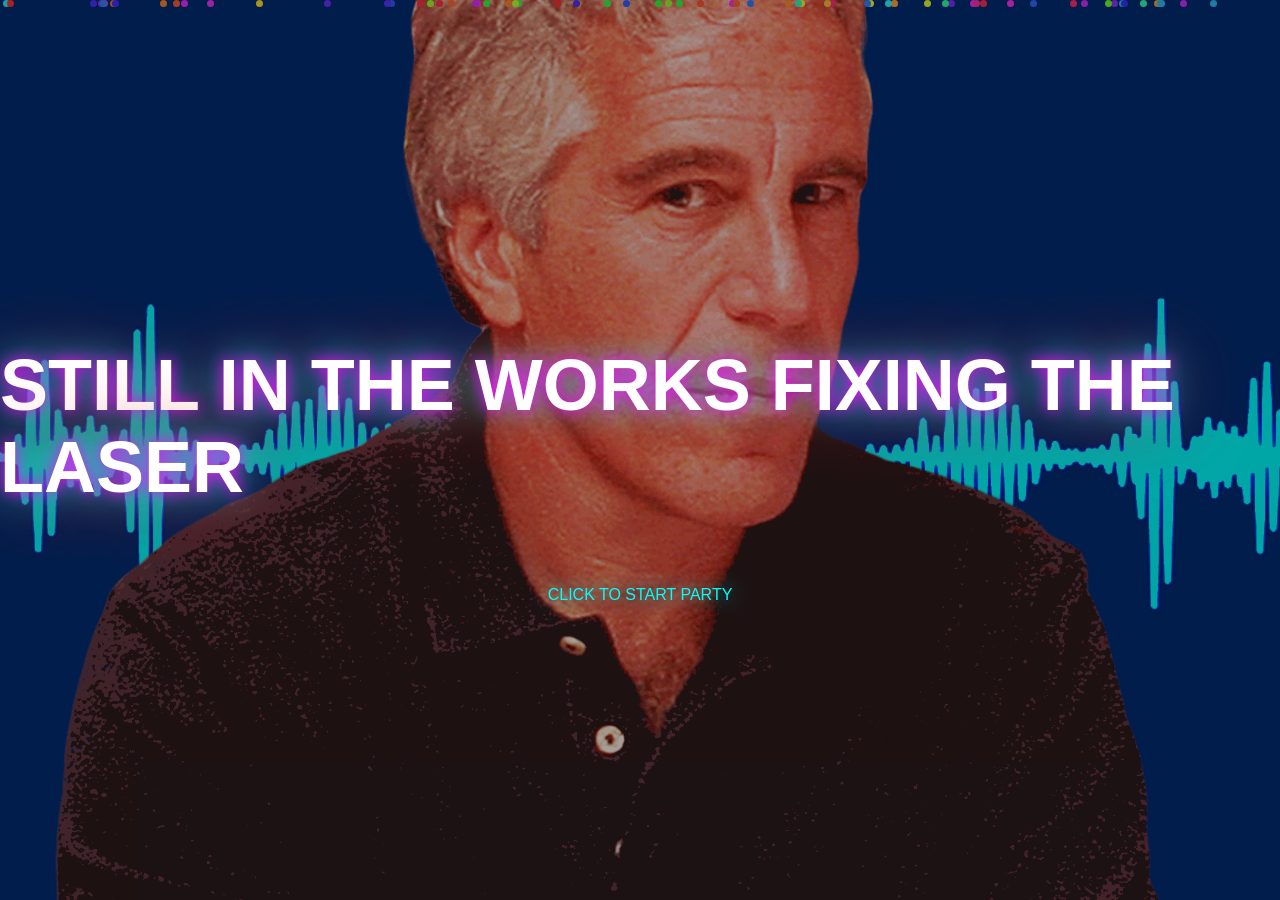
==== secretpage.html @ 55de4453 "Update secretpage.html" ====
<!DOCTYPE html>
<html lang="en">
<head>
<meta charset="UTF-8">
<title>SECRET PARTY TIME</title>

<style>
:root {
  --bg-gif: url("funnygiff.gif");
}

* { box-sizing: border-box; }

body {
  margin: 0;
  height: 100vh;
  background: var(--bg-gif) center / cover no-repeat fixed;
  font-family: Arial, sans-serif;
  overflow: hidden;
  cursor: pointer;
  animation: hue 10s linear infinite;
}

.overlay {
  position: fixed;
  inset: 0;
  background: rgba(0,0,0,0.35);
  display: flex;
  justify-content: center;
  align-items: center;
  flex-direction: column;
  z-index: 10;
}

h1 {
  font-size: 72px;
  color: #fff;
  text-shadow:
    0 0 15px #ff00ff,
    0 0 40px #00ffff,
    0 0 80px #ff0000;
  animation: pulse 1s infinite alternate;
}

p {
  color: #fff;
  letter-spacing: 4px;
}

.click {
  margin-top: 30px;
  color: #00ffff;
  text-shadow: 0 0 20px #00ffff;
  animation: blink 0.8s infinite;
}

.laser {
  position: fixed;
  top: 50%;
  width: 50vw;
  height: 6px;
  opacity: 0.9;
  pointer-events: none;
  z-index: 6;
  filter: blur(0.4px);
}

.laser.left {
  left: 0;
  transform-origin: left center;
}

.laser.right {
  right: 0;
  transform-origin: right center;
}

.particle {
  position: absolute;
  width: 7px;
  height: 7px;
  border-radius: 50%;
  background: hsl(var(--h),100%,60%);
  animation: float 6s linear infinite;
  z-index: 4;
}

@keyframes pulse {
  from { transform: scale(1); }
  to { transform: scale(1.15); }
}

@keyframes blink {
  0%,100% { opacity: 0.2; }
  50% { opacity: 1; }
}

@keyframes float {
  from { transform: translateY(110vh); }
  to { transform: translateY(-10vh); }
}

@keyframes hue {
  from { filter: hue-rotate(0deg); }
  to { filter: hue-rotate(360deg); }
}
</style>
</head>

<body>

<div class="overlay">
  <h1>STILL IN THE WORKS FIXING THE LASER </h1>
  
  <div class="click">CLICK TO START PARTY</div>
</div>

<audio id="music" src="efj.mp3" loop crossorigin="anonymous"></audio>

<script>
const music = document.getElementById("music");
let started = false;

const ctx = new (window.AudioContext || window.webkitAudioContext)();
const src = ctx.createMediaElementSource(music);
const analyser = ctx.createAnalyser();
analyser.fftSize = 256;
src.connect(analyser);
analyser.connect(ctx.destination);

const data = new Uint8Array(analyser.frequencyBinCount);

document.addEventListener("click", () => {
  if (!started) {
    ctx.resume();
    music.volume = 1;
    music.play();
    started = true;
    document.querySelector(".click").remove();
  }
});

const lasers = [];

for (let i = 0; i < 4; i++) {
  const left = document.createElement("div");
  left.className = "laser left";
  document.body.appendChild(left);

  const right = document.createElement("div");
  right.className = "laser right";
  document.body.appendChild(right);

  lasers.push({ left, right, offset: i * 12 });
}

for (let i = 0; i < 70; i++) {
  const p = document.createElement("div");
  p.className = "particle";
  p.style.left = Math.random() * 100 + "vw";
  p.style.animationDelay = Math.random() * 6 + "s";
  p.style.setProperty("--h", Math.random() * 360);
  document.body.appendChild(p);
}

function animate() {
  requestAnimationFrame(animate);
  analyser.getByteFrequencyData(data);

  const bass = data.slice(0, 20).reduce((a,b)=>a+b,0) / 20;
  const mid  = data.slice(40, 90).reduce((a,b)=>a+b,0) / 50;
  const power = (bass + mid) / 2;

  lasers.forEach((l, i) => {
    const glow = power * 2;
    const thickness = 4 + power / 25;
    const reach = Math.min(50, power / 2);

    const color = `hsl(${power * 2 + i * 40},100%,60%)`;

    l.left.style.height = thickness + "px";
    l.right.style.height = thickness + "px";

    l.left.style.background =
      `linear-gradient(90deg, ${color}, transparent)`;
    l.right.style.background =
      `linear-gradient(270deg, ${color}, transparent)`;

    l.left.style.boxShadow =
      `0 0 ${glow}px ${color}, 0 0 ${glow*2}px ${color}`;
    l.right.style.boxShadow =
      `0 0 ${glow}px ${color}, 0 0 ${glow*2}px ${color}`;

    l.left.style.transform =
      `translateY(${l.offset}vh) scaleX(${reach/50})`;
    l.right.style.transform =
      `translateY(${-l.offset}vh) scaleX(${reach/50})`;
  });
}

animate();
</script>

</body>
</html>
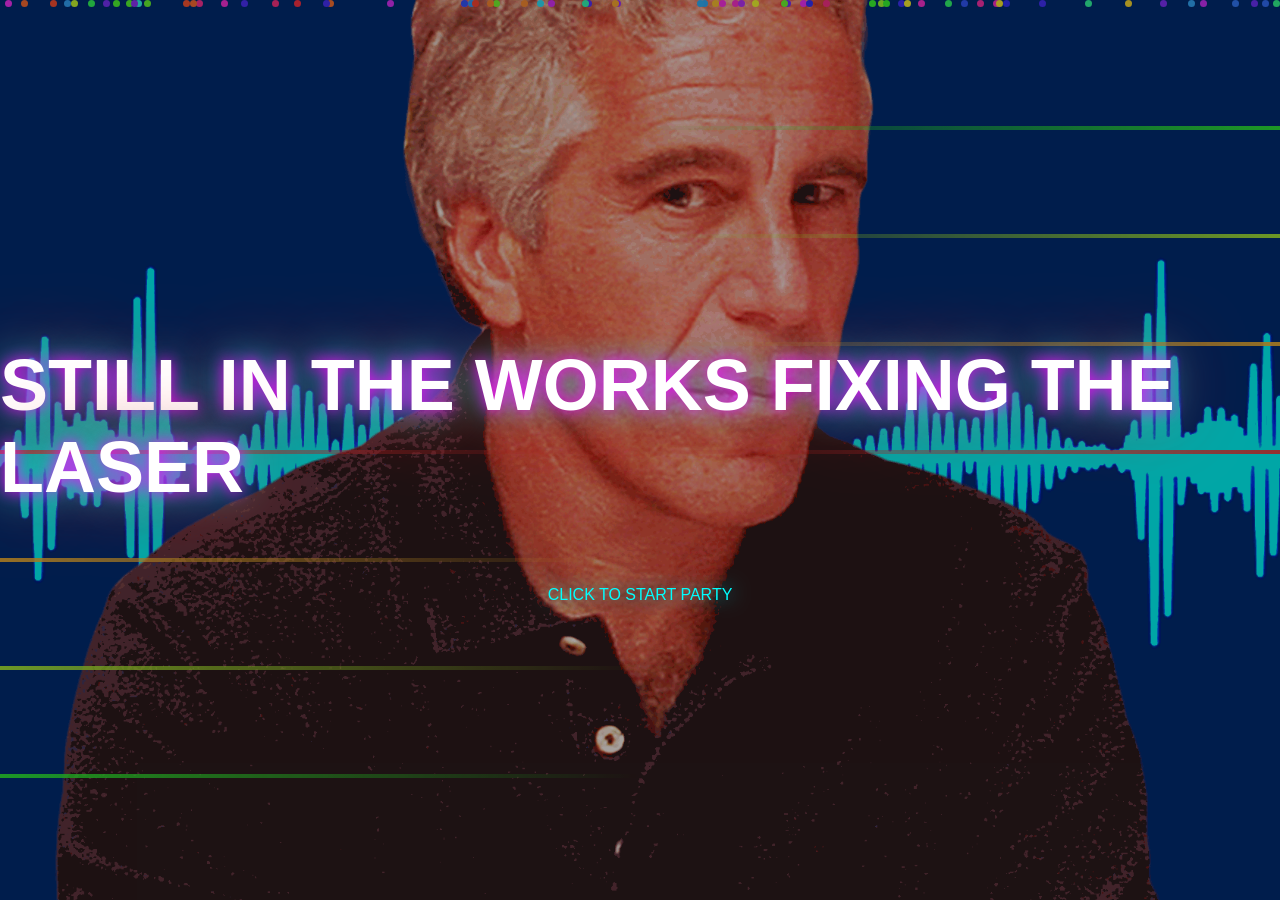
==== commit b59253ff: "Update secretpage.html" ====
--- a/secretpage.html
+++ b/secretpage.html
@@ -56,15 +56,16 @@
 
 .laser {
   position: fixed;
-  top: 50%;
   width: 50vw;
   height: 6px;
   opacity: 0.9;
   pointer-events: none;
   z-index: 6;
   filter: blur(0.4px);
-}
-
+  will-change: transform;
+}
+
+/* Updated laser positions */
 .laser.left {
   left: 0;
   transform-origin: left center;
@@ -103,6 +104,13 @@
 @keyframes hue {
   from { filter: hue-rotate(0deg); }
   to { filter: hue-rotate(360deg); }
+}
+
+/* New animation for moving bars */
+@keyframes slideLeftRight {
+  0% { transform: translateX(-20vw) rotate(var(--rotate-angle)); }
+  50% { transform: translateX(20vw) rotate(var(--rotate-angle)); }
+  100% { transform: translateX(-20vw) rotate(var(--rotate-angle)); }
 }
 </style>
 </head>
@@ -142,13 +150,21 @@
 
 const lasers = [];
 
+
 for (let i = 0; i < 4; i++) {
   const left = document.createElement("div");
   left.className = "laser left";
+
+  left.style.setProperty("--rotate-angle", `${(i * 10) - 15}deg`);
+  left.style.animation = `slideLeftRight ${3 + (i * 0.7)}s ease-in-out infinite`;
+  left.style.animationDelay = `${i * 0.3}s`;
   document.body.appendChild(left);
 
   const right = document.createElement("div");
   right.className = "laser right";
+  right.style.setProperty("--rotate-angle", `${(i * 10) + 15}deg`);
+  right.style.animation = `slideLeftRight ${4 + (i * 0.5)}s ease-in-out infinite`;
+  right.style.animationDelay = `${i * 0.5}s`;
   document.body.appendChild(right);
 
   lasers.push({ left, right, offset: i * 12 });
@@ -191,10 +207,9 @@
     l.right.style.boxShadow =
       `0 0 ${glow}px ${color}, 0 0 ${glow*2}px ${color}`;
 
-    l.left.style.transform =
-      `translateY(${l.offset}vh) scaleX(${reach/50})`;
-    l.right.style.transform =
-      `translateY(${-l.offset}vh) scaleX(${reach/50})`;
+    
+    l.left.style.top = `calc(50% + ${l.offset}vh)`;
+    l.right.style.top = `calc(50% + ${-l.offset}vh)`;
   });
 }
 
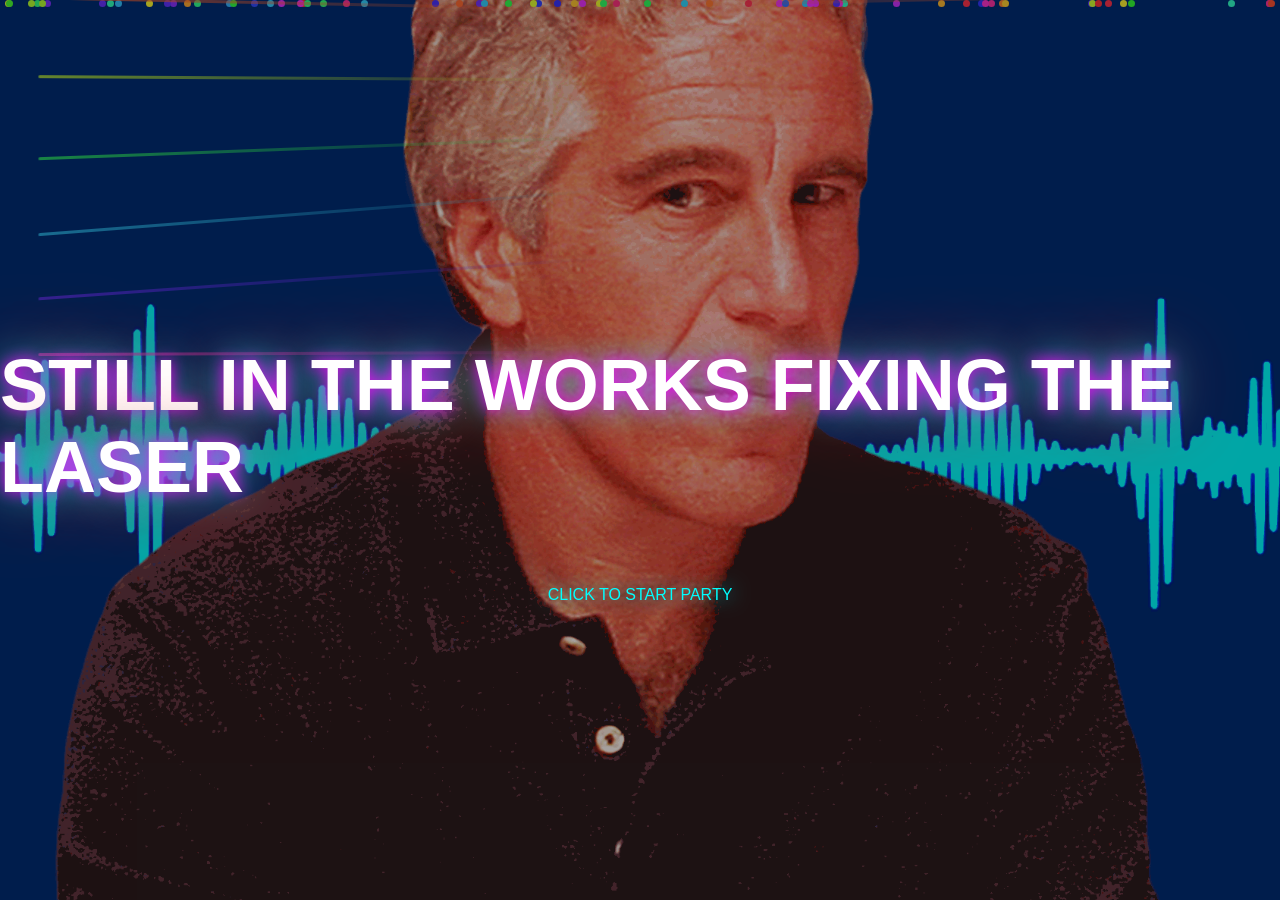
==== commit 43463f4d: "Update secretpage.html" ====
--- a/secretpage.html
+++ b/secretpage.html
@@ -63,17 +63,17 @@
   z-index: 6;
   filter: blur(0.4px);
   will-change: transform;
+  border-radius: 100px;
+  transform-origin: center;
 }
 
 /* Updated laser positions */
 .laser.left {
   left: 0;
-  transform-origin: left center;
 }
 
 .laser.right {
   right: 0;
-  transform-origin: right center;
 }
 
 .particle {
@@ -104,13 +104,6 @@
 @keyframes hue {
   from { filter: hue-rotate(0deg); }
   to { filter: hue-rotate(360deg); }
-}
-
-/* New animation for moving bars */
-@keyframes slideLeftRight {
-  0% { transform: translateX(-20vw) rotate(var(--rotate-angle)); }
-  50% { transform: translateX(20vw) rotate(var(--rotate-angle)); }
-  100% { transform: translateX(-20vw) rotate(var(--rotate-angle)); }
 }
 </style>
 </head>
@@ -150,24 +143,24 @@
 
 const lasers = [];
 
-
-for (let i = 0; i < 4; i++) {
+// Create more lasers for better effect
+for (let i = 0; i < 6; i++) {
   const left = document.createElement("div");
   left.className = "laser left";
-
-  left.style.setProperty("--rotate-angle", `${(i * 10) - 15}deg`);
-  left.style.animation = `slideLeftRight ${3 + (i * 0.7)}s ease-in-out infinite`;
-  left.style.animationDelay = `${i * 0.3}s`;
   document.body.appendChild(left);
 
   const right = document.createElement("div");
   right.className = "laser right";
-  right.style.setProperty("--rotate-angle", `${(i * 10) + 15}deg`);
-  right.style.animation = `slideLeftRight ${4 + (i * 0.5)}s ease-in-out infinite`;
-  right.style.animationDelay = `${i * 0.5}s`;
   document.body.appendChild(right);
 
-  lasers.push({ left, right, offset: i * 12 });
+  lasers.push({ 
+    left, 
+    right, 
+    offset: i * 8, // Vertical spacing
+    waveSpeed: 0.5 + (i * 0.3), // Different wave speeds
+    waveAmount: 0.3 + (i * 0.2), // Different wave amplitudes
+    beatPhase: i * 0.5 // Different beat phases
+  });
 }
 
 for (let i = 0; i < 70; i++) {
@@ -179,6 +172,8 @@
   document.body.appendChild(p);
 }
 
+let time = 0;
+
 function animate() {
   requestAnimationFrame(animate);
   analyser.getByteFrequencyData(data);
@@ -186,30 +181,52 @@
   const bass = data.slice(0, 20).reduce((a,b)=>a+b,0) / 20;
   const mid  = data.slice(40, 90).reduce((a,b)=>a+b,0) / 50;
   const power = (bass + mid) / 2;
+  
+  time += 0.02;
 
   lasers.forEach((l, i) => {
     const glow = power * 2;
-    const thickness = 4 + power / 25;
-    const reach = Math.min(50, power / 2);
-
-    const color = `hsl(${power * 2 + i * 40},100%,60%)`;
-
+    const thickness = 3 + power / 20;
+    
+    // Beat-responsive values
+    const beatIntensity = Math.max(0.2, power / 128);
+    const waveIntensity = beatIntensity * l.waveAmount;
+    const waveFrequency = l.waveSpeed * 2 + beatIntensity;
+    
+    // Calculate wave position
+    const waveOffset = Math.sin(time * waveFrequency + l.beatPhase) * 50 * waveIntensity;
+    const waveCurve = Math.cos(time * waveFrequency * 0.7 + l.beatPhase) * 25 * waveIntensity;
+    
+    // Smooth color transition based on beat
+    const hue = (time * 20 + i * 60 + power) % 360;
+    const color = `hsl(${hue}, 100%, 60%)`;
+
+    // Apply styles with wave effect
     l.left.style.height = thickness + "px";
     l.right.style.height = thickness + "px";
 
+    // Left lasers wave from left to right
     l.left.style.background =
       `linear-gradient(90deg, ${color}, transparent)`;
+    l.left.style.transform = 
+      `translateY(${l.offset}vh) translateY(${waveOffset}px) skewY(${waveCurve}deg) scaleX(${0.8 + beatIntensity * 0.4})`;
+    
+    // Right lasers wave from right to left (mirrored)
     l.right.style.background =
       `linear-gradient(270deg, ${color}, transparent)`;
-
+    l.right.style.transform = 
+      `translateY(${-l.offset}vh) translateY(${-waveOffset}px) skewY(${-waveCurve}deg) scaleX(${0.8 + beatIntensity * 0.4})`;
+
+    // Glow effect that pulses with beat
+    const glowSize = glow * (0.8 + beatIntensity * 0.5);
     l.left.style.boxShadow =
-      `0 0 ${glow}px ${color}, 0 0 ${glow*2}px ${color}`;
+      `0 0 ${glowSize}px ${color}, 0 0 ${glowSize * 2}px ${color}`;
     l.right.style.boxShadow =
-      `0 0 ${glow}px ${color}, 0 0 ${glow*2}px ${color}`;
-
-    
-    l.left.style.top = `calc(50% + ${l.offset}vh)`;
-    l.right.style.top = `calc(50% + ${-l.offset}vh)`;
+      `0 0 ${glowSize}px ${color}, 0 0 ${glowSize * 2}px ${color}`;
+
+    // Opacity also pulses with beat
+    l.left.style.opacity = 0.7 + beatIntensity * 0.3;
+    l.right.style.opacity = 0.7 + beatIntensity * 0.3;
   });
 }
 
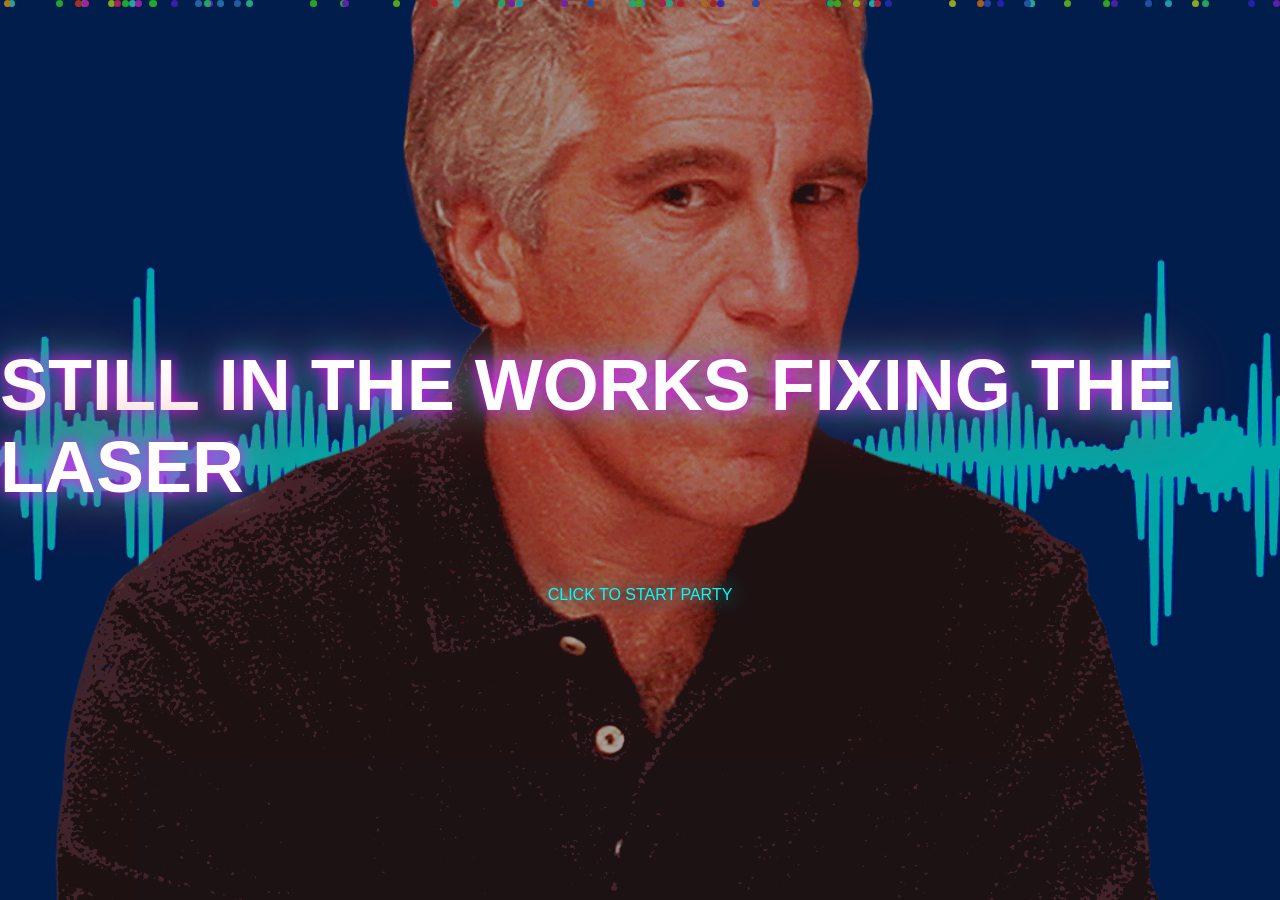
==== commit c068b6e0: "Update secretpage.html" ====
--- a/secretpage.html
+++ b/secretpage.html
@@ -56,24 +56,23 @@
 
 .laser {
   position: fixed;
+  top: 50%;
   width: 50vw;
   height: 6px;
   opacity: 0.9;
   pointer-events: none;
   z-index: 6;
   filter: blur(0.4px);
-  will-change: transform;
-  border-radius: 100px;
-  transform-origin: center;
-}
-
-/* Updated laser positions */
+}
+
 .laser.left {
   left: 0;
+  transform-origin: left center;
 }
 
 .laser.right {
   right: 0;
+  transform-origin: right center;
 }
 
 .particle {
@@ -143,8 +142,7 @@
 
 const lasers = [];
 
-// Create more lasers for better effect
-for (let i = 0; i < 6; i++) {
+for (let i = 0; i < 4; i++) {
   const left = document.createElement("div");
   left.className = "laser left";
   document.body.appendChild(left);
@@ -153,14 +151,7 @@
   right.className = "laser right";
   document.body.appendChild(right);
 
-  lasers.push({ 
-    left, 
-    right, 
-    offset: i * 8, // Vertical spacing
-    waveSpeed: 0.5 + (i * 0.3), // Different wave speeds
-    waveAmount: 0.3 + (i * 0.2), // Different wave amplitudes
-    beatPhase: i * 0.5 // Different beat phases
-  });
+  lasers.push({ left, right, offset: i * 12 });
 }
 
 for (let i = 0; i < 70; i++) {
@@ -172,8 +163,6 @@
   document.body.appendChild(p);
 }
 
-let time = 0;
-
 function animate() {
   requestAnimationFrame(animate);
   analyser.getByteFrequencyData(data);
@@ -181,52 +170,31 @@
   const bass = data.slice(0, 20).reduce((a,b)=>a+b,0) / 20;
   const mid  = data.slice(40, 90).reduce((a,b)=>a+b,0) / 50;
   const power = (bass + mid) / 2;
-  
-  time += 0.02;
 
   lasers.forEach((l, i) => {
     const glow = power * 2;
-    const thickness = 3 + power / 20;
-    
-    // Beat-responsive values
-    const beatIntensity = Math.max(0.2, power / 128);
-    const waveIntensity = beatIntensity * l.waveAmount;
-    const waveFrequency = l.waveSpeed * 2 + beatIntensity;
-    
-    // Calculate wave position
-    const waveOffset = Math.sin(time * waveFrequency + l.beatPhase) * 50 * waveIntensity;
-    const waveCurve = Math.cos(time * waveFrequency * 0.7 + l.beatPhase) * 25 * waveIntensity;
-    
-    // Smooth color transition based on beat
-    const hue = (time * 20 + i * 60 + power) % 360;
-    const color = `hsl(${hue}, 100%, 60%)`;
-
-    // Apply styles with wave effect
+    const thickness = 4 + power / 25;
+    const reach = Math.min(50, power / 2);
+
+    const color = `hsl(${power * 2 + i * 40},100%,60%)`;
+
     l.left.style.height = thickness + "px";
     l.right.style.height = thickness + "px";
 
-    // Left lasers wave from left to right
     l.left.style.background =
       `linear-gradient(90deg, ${color}, transparent)`;
-    l.left.style.transform = 
-      `translateY(${l.offset}vh) translateY(${waveOffset}px) skewY(${waveCurve}deg) scaleX(${0.8 + beatIntensity * 0.4})`;
-    
-    // Right lasers wave from right to left (mirrored)
     l.right.style.background =
       `linear-gradient(270deg, ${color}, transparent)`;
-    l.right.style.transform = 
-      `translateY(${-l.offset}vh) translateY(${-waveOffset}px) skewY(${-waveCurve}deg) scaleX(${0.8 + beatIntensity * 0.4})`;
-
-    // Glow effect that pulses with beat
-    const glowSize = glow * (0.8 + beatIntensity * 0.5);
+
     l.left.style.boxShadow =
-      `0 0 ${glowSize}px ${color}, 0 0 ${glowSize * 2}px ${color}`;
+      `0 0 ${glow}px ${color}, 0 0 ${glow*2}px ${color}`;
     l.right.style.boxShadow =
-      `0 0 ${glowSize}px ${color}, 0 0 ${glowSize * 2}px ${color}`;
-
-    // Opacity also pulses with beat
-    l.left.style.opacity = 0.7 + beatIntensity * 0.3;
-    l.right.style.opacity = 0.7 + beatIntensity * 0.3;
+      `0 0 ${glow}px ${color}, 0 0 ${glow*2}px ${color}`;
+
+    l.left.style.transform =
+      `translateY(${l.offset}vh) scaleX(${reach/50})`;
+    l.right.style.transform =
+      `translateY(${-l.offset}vh) scaleX(${reach/50})`;
   });
 }
 
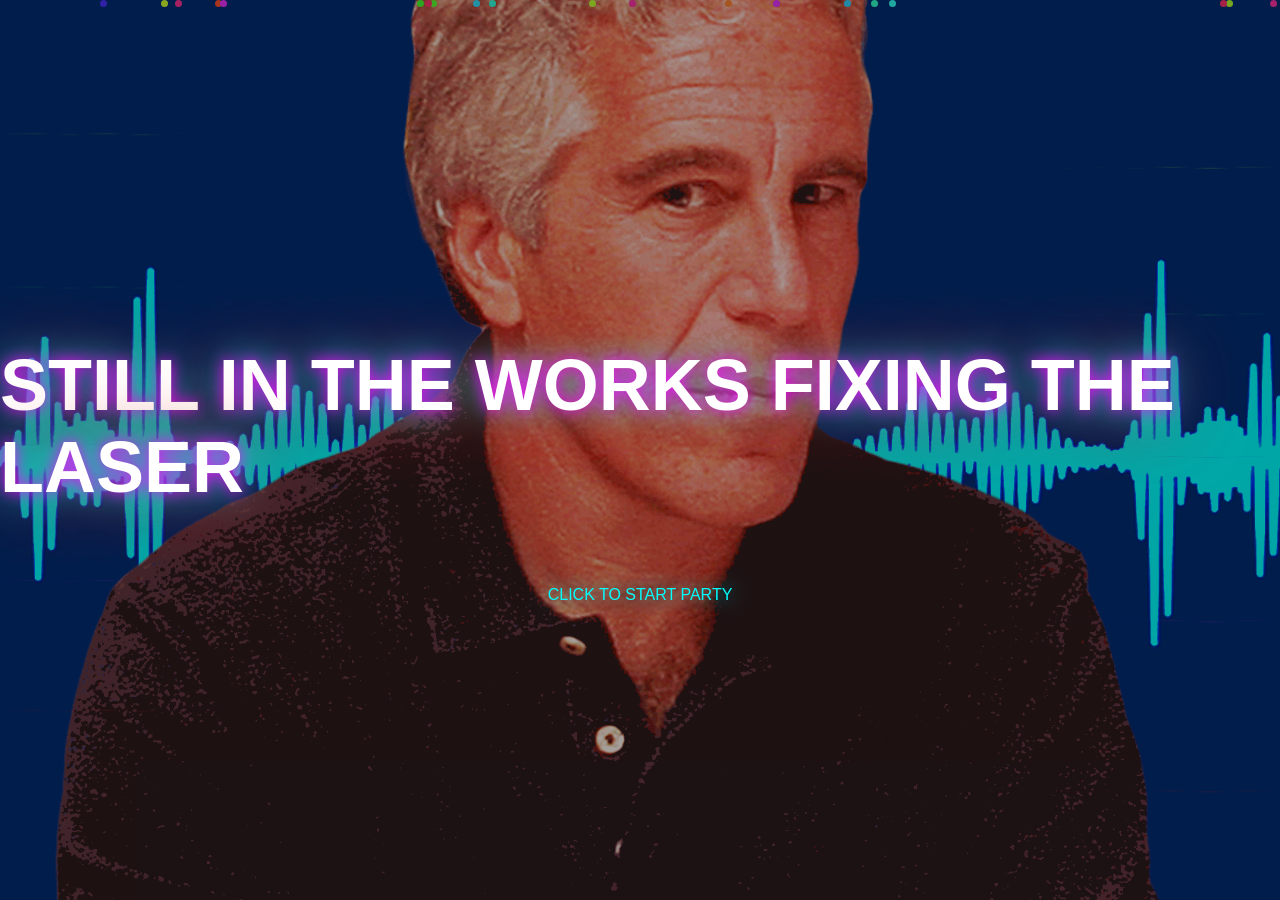
==== commit f149b36c: "Update secretpage.html" ====
--- a/secretpage.html
+++ b/secretpage.html
@@ -56,22 +56,28 @@
 
 .laser {
   position: fixed;
-  top: 50%;
-  width: 50vw;
-  height: 6px;
+  height: 3px;
   opacity: 0.9;
   pointer-events: none;
   z-index: 6;
   filter: blur(0.4px);
+  will-change: transform, background, box-shadow;
+  border-radius: 100px;
+  /* Create squiggly effect using clip-path */
+  clip-path: polygon(0% 50%, 10% 40%, 20% 60%, 30% 30%, 40% 70%, 
+                     50% 40%, 60% 60%, 70% 30%, 80% 70%, 90% 40%, 
+                     100% 50%);
 }
 
 .laser.left {
   left: 0;
+  width: 40vw; /* Shorter for side lasers */
   transform-origin: left center;
 }
 
 .laser.right {
   right: 0;
+  width: 40vw; /* Shorter for side lasers */
   transform-origin: right center;
 }
 
@@ -124,7 +130,7 @@
 const ctx = new (window.AudioContext || window.webkitAudioContext)();
 const src = ctx.createMediaElementSource(music);
 const analyser = ctx.createAnalyser();
-analyser.fftSize = 256;
+analyser.fftSize = 64;
 src.connect(analyser);
 analyser.connect(ctx.destination);
 
@@ -142,7 +148,8 @@
 
 const lasers = [];
 
-for (let i = 0; i < 4; i++) {
+// Create lasers on the sides
+for (let i = 0; i < 5; i++) {
   const left = document.createElement("div");
   left.className = "laser left";
   document.body.appendChild(left);
@@ -151,10 +158,20 @@
   right.className = "laser right";
   document.body.appendChild(right);
 
-  lasers.push({ left, right, offset: i * 12 });
-}
-
-for (let i = 0; i < 70; i++) {
+  lasers.push({ 
+    left, 
+    right, 
+    // Position vertically spaced
+    topPosition: (i + 1) * (100 / 6) + '%',
+    // Different wave patterns
+    waveSpeed: 0.2 + (i * 0.15),
+    waveIntensity: 0.3 + (i * 0.1),
+    beatPhase: i * 2
+  });
+}
+
+// Reduced particle count
+for (let i = 0; i < 20; i++) {
   const p = document.createElement("div");
   p.className = "particle";
   p.style.left = Math.random() * 100 + "vw";
@@ -163,39 +180,87 @@
   document.body.appendChild(p);
 }
 
-function animate() {
+let lastTime = 0;
+const fps = 30;
+const interval = 1000 / fps;
+
+function animate(timestamp) {
+  if (timestamp - lastTime < interval) {
+    requestAnimationFrame(animate);
+    return;
+  }
+  
+  lastTime = timestamp;
+  analyser.getByteFrequencyData(data);
+  
+  // Simple bass detection
+  let bass = 0;
+  for (let i = 0; i < 10; i++) bass += data[i];
+  bass = bass / 10 / 128;
+  
+  const time = Date.now() * 0.001;
+  
+  lasers.forEach((l, i) => {
+    // Create squiggly movement
+    const wave1 = Math.sin(time * l.waveSpeed + l.beatPhase) * 100 * l.waveIntensity;
+    const wave2 = Math.sin(time * l.waveSpeed * 1.7 + l.beatPhase) * 80 * l.waveIntensity;
+    const wave3 = Math.sin(time * l.waveSpeed * 2.3 + l.beatPhase) * 60 * l.waveIntensity;
+    
+    // Add beat response to waves
+    const beatWave = bass * 50;
+    
+    // Color based on position and time
+    const hue = (time * 30 + i * 72) % 360;
+    const color = `hsl(${hue}, 100%, 60%)`;
+    
+    // Calculate total squiggle
+    const totalSquiggle = (wave1 + wave2 + wave3) / 3 + beatWave;
+    
+    // Position lasers at sides
+    l.left.style.top = l.topPosition;
+    l.right.style.top = l.topPosition;
+    
+    // Left lasers: from left edge moving inward
+    l.left.style.transform = `
+      translateY(${totalSquiggle}px) 
+      scaleX(${0.7 + bass * 0.5})
+    `;
+    
+    // Right lasers: from right edge moving inward
+    l.right.style.transform = `
+      translateY(${-totalSquiggle}px) 
+      scaleX(${0.7 + bass * 0.5})
+    `;
+    
+    // Gradient backgrounds pointing inward
+    l.left.style.background = `
+      linear-gradient(to right, ${color}, transparent 70%)
+    `;
+    l.right.style.background = `
+      linear-gradient(to left, ${color}, transparent 70%)
+    `;
+    
+    // Glow effect
+    const glow = 15 + bass * 30;
+    l.left.style.boxShadow = `
+      0 0 ${glow}px ${color},
+      0 0 ${glow * 2}px ${color}
+    `;
+    l.right.style.boxShadow = `
+      0 0 ${glow}px ${color},
+      0 0 ${glow * 2}px ${color}
+    `;
+    
+    // Thickness responds to beat
+    l.left.style.height = (2 + bass * 4) + 'px';
+    l.right.style.height = (2 + bass * 4) + 'px';
+    
+    // Opacity pulse
+    l.left.style.opacity = 0.7 + bass * 0.3;
+    l.right.style.opacity = 0.7 + bass * 0.3;
+  });
+  
   requestAnimationFrame(animate);
-  analyser.getByteFrequencyData(data);
-
-  const bass = data.slice(0, 20).reduce((a,b)=>a+b,0) / 20;
-  const mid  = data.slice(40, 90).reduce((a,b)=>a+b,0) / 50;
-  const power = (bass + mid) / 2;
-
-  lasers.forEach((l, i) => {
-    const glow = power * 2;
-    const thickness = 4 + power / 25;
-    const reach = Math.min(50, power / 2);
-
-    const color = `hsl(${power * 2 + i * 40},100%,60%)`;
-
-    l.left.style.height = thickness + "px";
-    l.right.style.height = thickness + "px";
-
-    l.left.style.background =
-      `linear-gradient(90deg, ${color}, transparent)`;
-    l.right.style.background =
-      `linear-gradient(270deg, ${color}, transparent)`;
-
-    l.left.style.boxShadow =
-      `0 0 ${glow}px ${color}, 0 0 ${glow*2}px ${color}`;
-    l.right.style.boxShadow =
-      `0 0 ${glow}px ${color}, 0 0 ${glow*2}px ${color}`;
-
-    l.left.style.transform =
-      `translateY(${l.offset}vh) scaleX(${reach/50})`;
-    l.right.style.transform =
-      `translateY(${-l.offset}vh) scaleX(${reach/50})`;
-  });
 }
 
 animate();
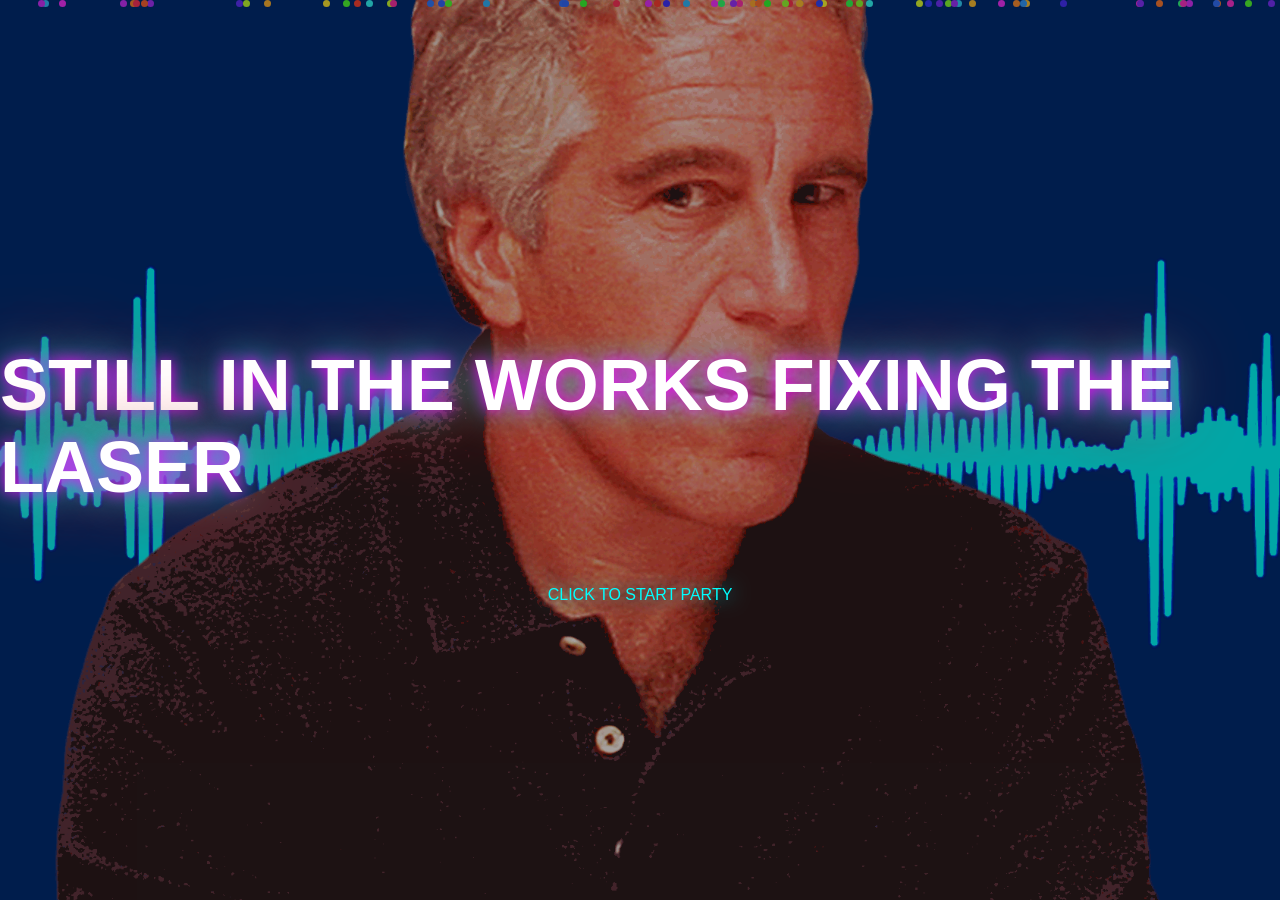
==== commit b673674f: "Update secretpage.html" ====
--- a/secretpage.html
+++ b/secretpage.html
@@ -2,7 +2,7 @@
 <html lang="en">
 <head>
 <meta charset="UTF-8">
-<title>SECRET PARTY TIME</title>
+<title>NIGGER</title>
 
 <style>
 :root {
@@ -56,28 +56,22 @@
 
 .laser {
   position: fixed;
-  height: 3px;
+  top: 50%;
+  width: 50vw;
+  height: 6px;
   opacity: 0.9;
   pointer-events: none;
   z-index: 6;
   filter: blur(0.4px);
-  will-change: transform, background, box-shadow;
-  border-radius: 100px;
-  /* Create squiggly effect using clip-path */
-  clip-path: polygon(0% 50%, 10% 40%, 20% 60%, 30% 30%, 40% 70%, 
-                     50% 40%, 60% 60%, 70% 30%, 80% 70%, 90% 40%, 
-                     100% 50%);
 }
 
 .laser.left {
   left: 0;
-  width: 40vw; /* Shorter for side lasers */
   transform-origin: left center;
 }
 
 .laser.right {
   right: 0;
-  width: 40vw; /* Shorter for side lasers */
   transform-origin: right center;
 }
 
@@ -130,7 +124,7 @@
 const ctx = new (window.AudioContext || window.webkitAudioContext)();
 const src = ctx.createMediaElementSource(music);
 const analyser = ctx.createAnalyser();
-analyser.fftSize = 64;
+analyser.fftSize = 256;
 src.connect(analyser);
 analyser.connect(ctx.destination);
 
@@ -148,8 +142,7 @@
 
 const lasers = [];
 
-// Create lasers on the sides
-for (let i = 0; i < 5; i++) {
+for (let i = 0; i < 4; i++) {
   const left = document.createElement("div");
   left.className = "laser left";
   document.body.appendChild(left);
@@ -158,20 +151,10 @@
   right.className = "laser right";
   document.body.appendChild(right);
 
-  lasers.push({ 
-    left, 
-    right, 
-    // Position vertically spaced
-    topPosition: (i + 1) * (100 / 6) + '%',
-    // Different wave patterns
-    waveSpeed: 0.2 + (i * 0.15),
-    waveIntensity: 0.3 + (i * 0.1),
-    beatPhase: i * 2
-  });
-}
-
-// Reduced particle count
-for (let i = 0; i < 20; i++) {
+  lasers.push({ left, right, offset: i * 12 });
+}
+
+for (let i = 0; i < 70; i++) {
   const p = document.createElement("div");
   p.className = "particle";
   p.style.left = Math.random() * 100 + "vw";
@@ -180,87 +163,39 @@
   document.body.appendChild(p);
 }
 
-let lastTime = 0;
-const fps = 30;
-const interval = 1000 / fps;
-
-function animate(timestamp) {
-  if (timestamp - lastTime < interval) {
-    requestAnimationFrame(animate);
-    return;
-  }
-  
-  lastTime = timestamp;
+function animate() {
+  requestAnimationFrame(animate);
   analyser.getByteFrequencyData(data);
-  
-  // Simple bass detection
-  let bass = 0;
-  for (let i = 0; i < 10; i++) bass += data[i];
-  bass = bass / 10 / 128;
-  
-  const time = Date.now() * 0.001;
-  
+
+  const bass = data.slice(0, 20).reduce((a,b)=>a+b,0) / 20;
+  const mid  = data.slice(40, 90).reduce((a,b)=>a+b,0) / 50;
+  const power = (bass + mid) / 2;
+
   lasers.forEach((l, i) => {
-    // Create squiggly movement
-    const wave1 = Math.sin(time * l.waveSpeed + l.beatPhase) * 100 * l.waveIntensity;
-    const wave2 = Math.sin(time * l.waveSpeed * 1.7 + l.beatPhase) * 80 * l.waveIntensity;
-    const wave3 = Math.sin(time * l.waveSpeed * 2.3 + l.beatPhase) * 60 * l.waveIntensity;
-    
-    // Add beat response to waves
-    const beatWave = bass * 50;
-    
-    // Color based on position and time
-    const hue = (time * 30 + i * 72) % 360;
-    const color = `hsl(${hue}, 100%, 60%)`;
-    
-    // Calculate total squiggle
-    const totalSquiggle = (wave1 + wave2 + wave3) / 3 + beatWave;
-    
-    // Position lasers at sides
-    l.left.style.top = l.topPosition;
-    l.right.style.top = l.topPosition;
-    
-    // Left lasers: from left edge moving inward
-    l.left.style.transform = `
-      translateY(${totalSquiggle}px) 
-      scaleX(${0.7 + bass * 0.5})
-    `;
-    
-    // Right lasers: from right edge moving inward
-    l.right.style.transform = `
-      translateY(${-totalSquiggle}px) 
-      scaleX(${0.7 + bass * 0.5})
-    `;
-    
-    // Gradient backgrounds pointing inward
-    l.left.style.background = `
-      linear-gradient(to right, ${color}, transparent 70%)
-    `;
-    l.right.style.background = `
-      linear-gradient(to left, ${color}, transparent 70%)
-    `;
-    
-    // Glow effect
-    const glow = 15 + bass * 30;
-    l.left.style.boxShadow = `
-      0 0 ${glow}px ${color},
-      0 0 ${glow * 2}px ${color}
-    `;
-    l.right.style.boxShadow = `
-      0 0 ${glow}px ${color},
-      0 0 ${glow * 2}px ${color}
-    `;
-    
-    // Thickness responds to beat
-    l.left.style.height = (2 + bass * 4) + 'px';
-    l.right.style.height = (2 + bass * 4) + 'px';
-    
-    // Opacity pulse
-    l.left.style.opacity = 0.7 + bass * 0.3;
-    l.right.style.opacity = 0.7 + bass * 0.3;
+    const glow = power * 2;
+    const thickness = 4 + power / 25;
+    const reach = Math.min(50, power / 2);
+
+    const color = `hsl(${power * 2 + i * 40},100%,60%)`;
+
+    l.left.style.height = thickness + "px";
+    l.right.style.height = thickness + "px";
+
+    l.left.style.background =
+      `linear-gradient(90deg, ${color}, transparent)`;
+    l.right.style.background =
+      `linear-gradient(270deg, ${color}, transparent)`;
+
+    l.left.style.boxShadow =
+      `0 0 ${glow}px ${color}, 0 0 ${glow*2}px ${color}`;
+    l.right.style.boxShadow =
+      `0 0 ${glow}px ${color}, 0 0 ${glow*2}px ${color}`;
+
+    l.left.style.transform =
+      `translateY(${l.offset}vh) scaleX(${reach/50})`;
+    l.right.style.transform =
+      `translateY(${-l.offset}vh) scaleX(${reach/50})`;
   });
-  
-  requestAnimationFrame(animate);
 }
 
 animate();
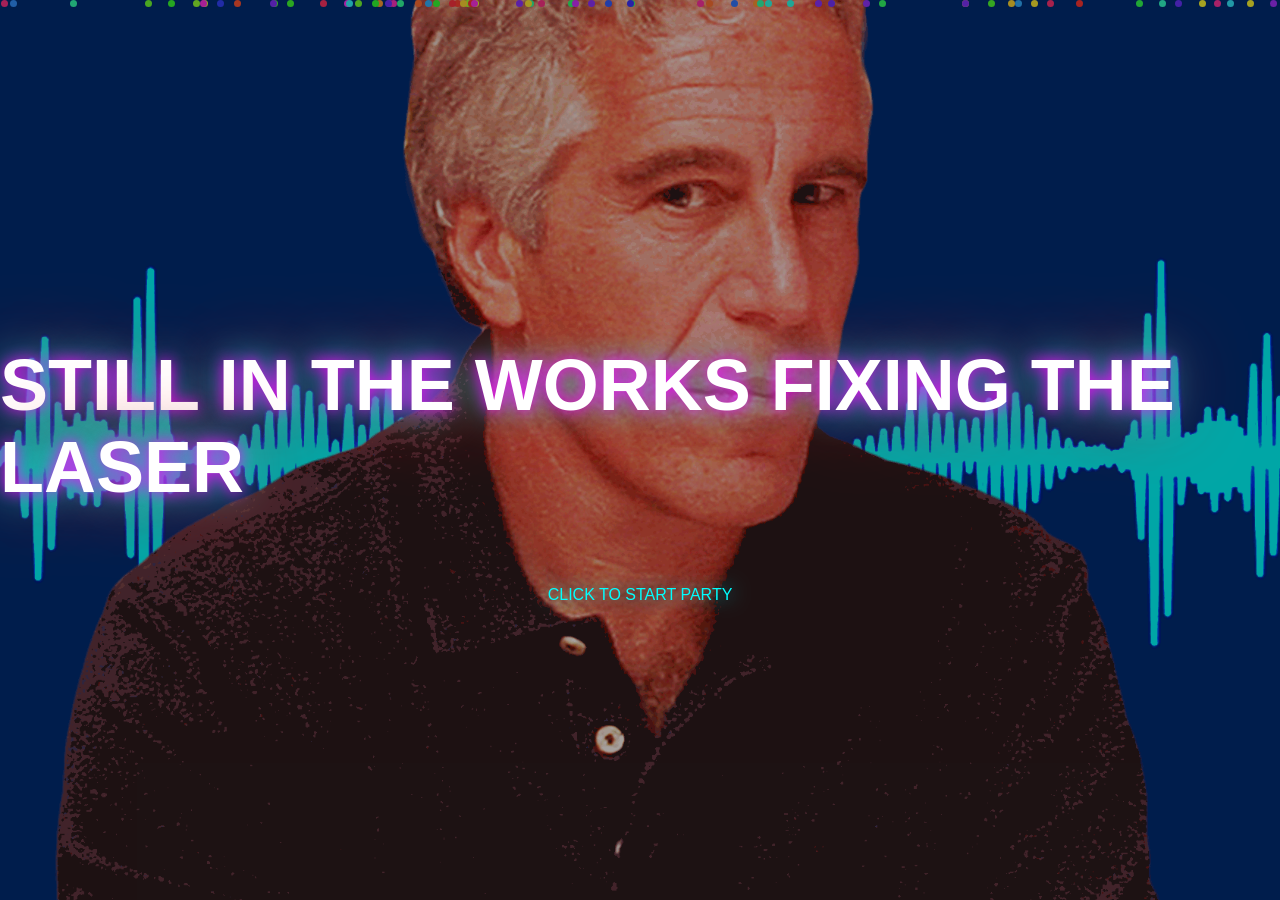
==== commit 6aacc112: "Update secretpage.html" ====
--- a/secretpage.html
+++ b/secretpage.html
@@ -2,7 +2,7 @@
 <html lang="en">
 <head>
 <meta charset="UTF-8">
-<title>NIGGER</title>
+<title>EFJ</title>
 
 <style>
 :root {
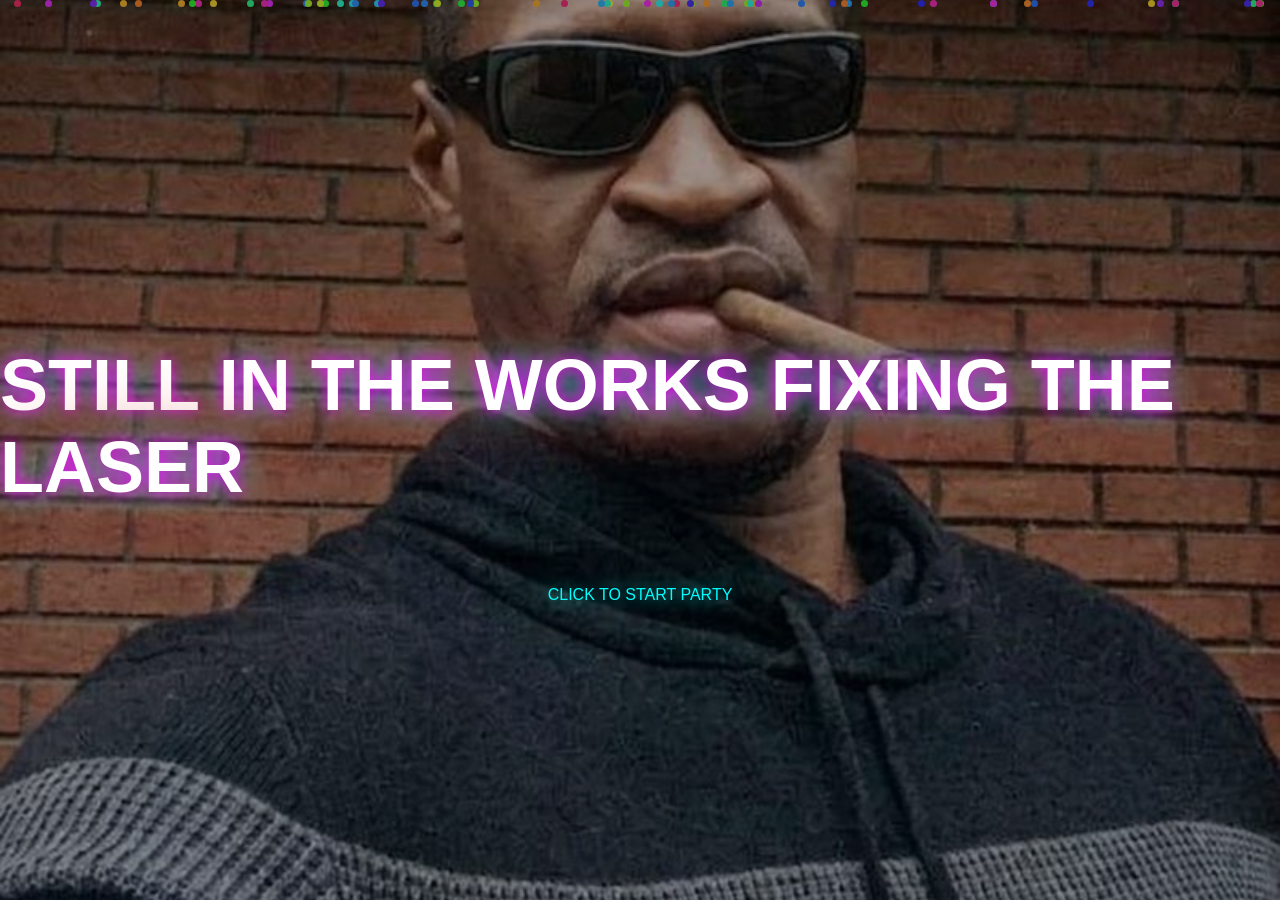
==== commit 74e6dca7: "Update secretpage.html" ====
--- a/secretpage.html
+++ b/secretpage.html
@@ -6,7 +6,7 @@
 
 <style>
 :root {
-  --bg-gif: url("funnygiff.gif");
+  --bg-gif: url("tuf1f.png");
 }
 
 * { box-sizing: border-box; }
